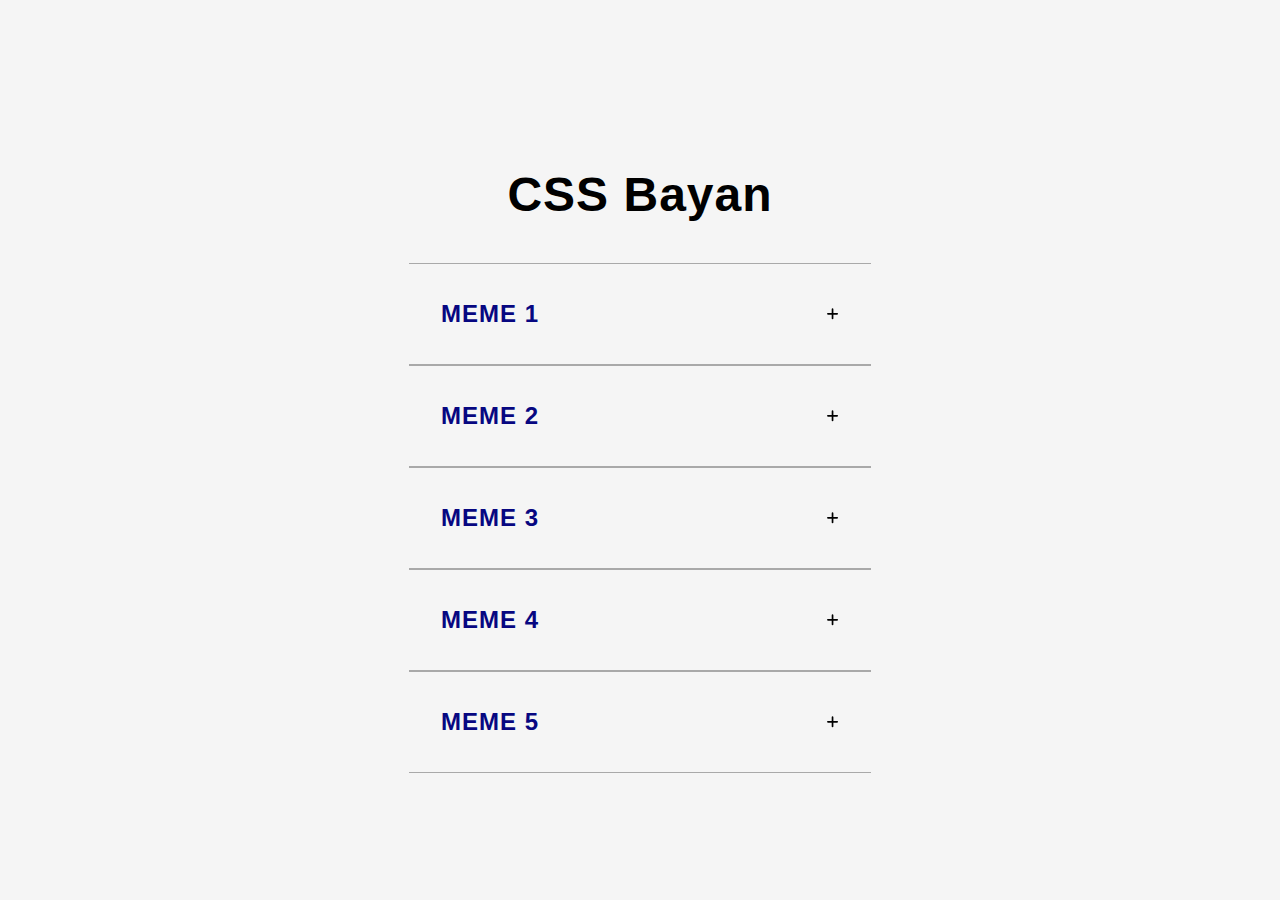
==== index.html @ b44ee9ef "Add files via upload" ====
<html lang="en">
<head>
    <meta charset="UTF-8">
    <meta http-equiv="X-UA-Compatible" content="IE=edge">
    <meta name="viewport" content="width=device-width, initial-scale=1.0">
    <link rel="icon" href="bayan.jpg">
    <link rel="stylesheet" href="style.css">
    <title>CSS Bayan</title>
</head>
<body>

    <header class="header">
        <h1>CSS Bayan</h1>
    </header>

 <main class="main">

  <div class="accordion">

     <div  class="title1">
     <p>MEME 1</p>
     <svg xmlns="http://www.w3.org/2000/svg"  class="plus_img1" viewBox="0 0 448 512"><!--! Font Awesome Pro 6.3.0 by @fontawesome - https://fontawesome.com License - https://fontawesome.com/license (Commercial License) Copyright 2023 Fonticons, Inc. --><path d="M240 80c0-17.7-14.3-32-32-32s-32 14.3-32 32V224H32c-17.7 0-32 14.3-32 32s14.3 32 32 32H176V432c0 17.7 14.3 32 32 32s32-14.3 32-32V288H384c17.7 0 32-14.3 32-32s-14.3-32-32-32H240V80z"/></svg>
     </div>

     <div class="meme1" >
     <img src="meme.png" alt="meme">
     </div>

   </div>

   <div class="accordion">

    <div  class="title2">
    <p>MEME 2</p>
    <svg xmlns="http://www.w3.org/2000/svg" class="plus_img2"  viewBox="0 0 448 512"><!--! Font Awesome Pro 6.3.0 by @fontawesome - https://fontawesome.com License - https://fontawesome.com/license (Commercial License) Copyright 2023 Fonticons, Inc. --><path d="M240 80c0-17.7-14.3-32-32-32s-32 14.3-32 32V224H32c-17.7 0-32 14.3-32 32s14.3 32 32 32H176V432c0 17.7 14.3 32 32 32s32-14.3 32-32V288H384c17.7 0 32-14.3 32-32s-14.3-32-32-32H240V80z"/></svg>
    </div>

    <div class="meme2">
    <img src="meme2.jpg" alt="meme">
    </div>

  </div>

  <div class="accordion">

     <div  class="title3">
     <p>MEME 3</p>
     <svg xmlns="http://www.w3.org/2000/svg" class="plus_img3"  viewBox="0 0 448 512"><!--! Font Awesome Pro 6.3.0 by @fontawesome - https://fontawesome.com License - https://fontawesome.com/license (Commercial License) Copyright 2023 Fonticons, Inc. --><path d="M240 80c0-17.7-14.3-32-32-32s-32 14.3-32 32V224H32c-17.7 0-32 14.3-32 32s14.3 32 32 32H176V432c0 17.7 14.3 32 32 32s32-14.3 32-32V288H384c17.7 0 32-14.3 32-32s-14.3-32-32-32H240V80z"/></svg>
     </div>

     <div class="meme3">
     <img src="meme3.jpg" alt="meme">
     </div>

  </div>

  <div class="accordion">

     <div  class="title4">
     <p>MEME 4</p>
     <svg xmlns="http://www.w3.org/2000/svg" class="plus_img4"  viewBox="0 0 448 512"><!--! Font Awesome Pro 6.3.0 by @fontawesome - https://fontawesome.com License - https://fontawesome.com/license (Commercial License) Copyright 2023 Fonticons, Inc. --><path d="M240 80c0-17.7-14.3-32-32-32s-32 14.3-32 32V224H32c-17.7 0-32 14.3-32 32s14.3 32 32 32H176V432c0 17.7 14.3 32 32 32s32-14.3 32-32V288H384c17.7 0 32-14.3 32-32s-14.3-32-32-32H240V80z"/></svg>
     </div>

     <div class="meme4">
     <img src="meme4.png" alt="meme">
     </div>

  </div>

  <div class="accordion">

     <div  class="title5">
     <p>MEME 5</p>
     <svg xmlns="http://www.w3.org/2000/svg" class="plus_img5"  viewBox="0 0 448 512"><!--! Font Awesome Pro 6.3.0 by @fontawesome - https://fontawesome.com License - https://fontawesome.com/license (Commercial License) Copyright 2023 Fonticons, Inc. --><path d="M240 80c0-17.7-14.3-32-32-32s-32 14.3-32 32V224H32c-17.7 0-32 14.3-32 32s14.3 32 32 32H176V432c0 17.7 14.3 32 32 32s32-14.3 32-32V288H384c17.7 0 32-14.3 32-32s-14.3-32-32-32H240V80z"/></svg>
     </div>

     <div class="meme5">
     <img src="meme5.jpg" alt="meme">
     </div>

  </div>
  
 </main>

 <script src="script.js"></script>
</body>
</html>
---- style.css ----
/** Reset **/
*,
*::before,
*::after {
  box-sizing: border-box;
}

* {
  padding: 0;
  margin: 0;
}

/**font**/
@import url('https://fonts.googleapis.com/css2?family=Bai+Jamjuree:wght@600&display=swap');
@import url('https://fonts.googleapis.com/css2?family=Bai+Jamjuree:wght@700&display=swap');


body{
 font-family: "Open Sans", sans-serif;
 min-height: 100vh;
 text-rendering: optimizeSpeed;
 line-height: 1.5;
 display: flex;
 flex-direction: column;
 align-items: center;
 justify-content: center;
 letter-spacing: 1px;
 scroll-behavior: smooth;
 color: black;
 background-color: whitesmoke;
 font-size: 1.5rem;
}

header{
 padding: 2rem;
}

h1{
align-items: left;
}

h1:hover{
 cursor: pointer;
}

.title1, .title2, .title3, .title4, .title5{
 display: flex;
 flex-direction: row;
 align-items: center;
 justify-content: space-between;
 padding: 2rem;
 border: solid darkgray;
 border-width: 1px 0 1px 0;
 font-weight: 700;
}

.title1:hover{
 cursor: pointer;
}

.title1:not(:hover){
 color: rgb(7, 7, 129);
}

.title2:hover{
 cursor: pointer;
}
 
 .title2:not(:hover){
 color: rgb(7, 7, 129);
}

 .title3:hover{
 cursor: pointer;
 }
 
 .title3:not(:hover){
 color: rgb(7, 7, 129);
 }

 .title4:hover{
 cursor: pointer;
 }
 
 .title4:not(:hover){
 color: rgb(7, 7, 129);
 }

 .title5:hover{
 cursor: pointer;
 }
 
 .title5:not(:hover){
 color: rgb(7, 7, 129);
 }
 
.meme1, .meme2, .meme3, .meme4, .meme5{
 display: none;
 transform: scale(0);
 transition: 0.5s linear all;
}

.meme-thatyoucansee img{
 max-width: 310px;
}

.meme-thatyoucansee{
 display: flex;
 align-items: center;
 justify-content: center;
 transform: scale(1);
 transition: 0.5s linear all;
}

.meme:hover{
 cursor: pointer;
}

.plus_img1, .plus_img2, .plus_img3, .plus_img4, .plus_img5{
 width: 3%;
 transition: 0.5s linear all;
}

.plus_img-transform{
 width: 3%;
 transform: rotate(45deg);
 transition: 0.5s linear all;
}
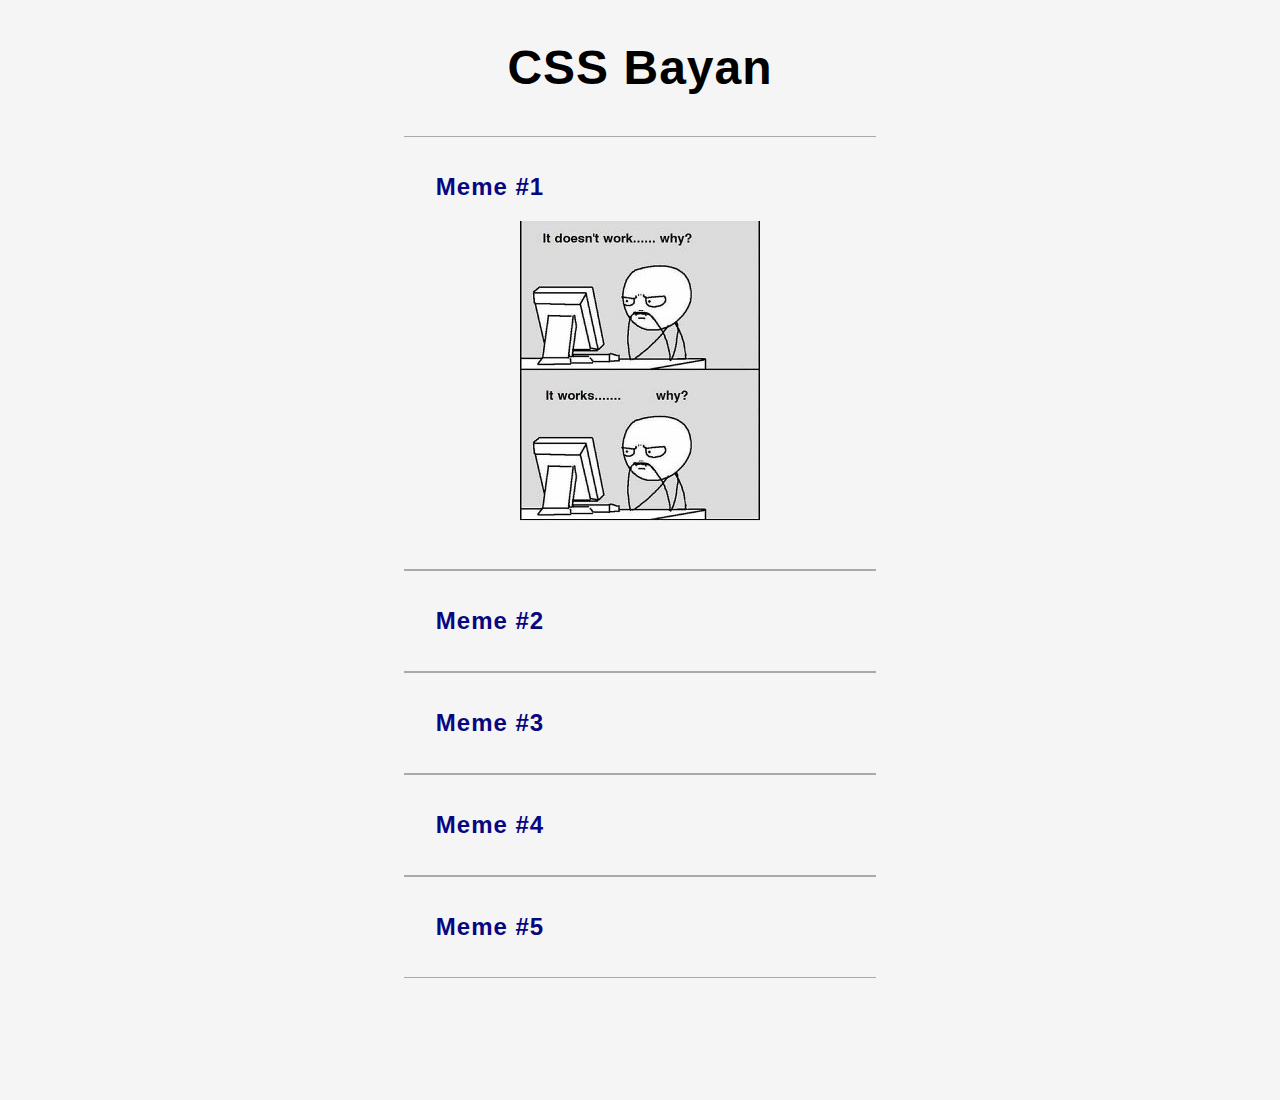
==== commit c1e105fb: "feat: changes (March 14, 2023 02:08 AM)" ====
--- a/index.html
+++ b/index.html
@@ -17,71 +17,78 @@
 
   <div class="accordion">
 
-     <div  class="title1">
-     <p>MEME 1</p>
-     <svg xmlns="http://www.w3.org/2000/svg"  class="plus_img1" viewBox="0 0 448 512"><!--! Font Awesome Pro 6.3.0 by @fontawesome - https://fontawesome.com License - https://fontawesome.com/license (Commercial License) Copyright 2023 Fonticons, Inc. --><path d="M240 80c0-17.7-14.3-32-32-32s-32 14.3-32 32V224H32c-17.7 0-32 14.3-32 32s14.3 32 32 32H176V432c0 17.7 14.3 32 32 32s32-14.3 32-32V288H384c17.7 0 32-14.3 32-32s-14.3-32-32-32H240V80z"/></svg>
-     </div>
-
+     <div  class="title">
+      <input type="checkbox" name="chacor" id="chacor1" checked="checked" />
+      <label for="chacor1"> <div class="label_and_plus"><p>Meme #1</p>
+     <svg xmlns="http://www.w3.org/2000/svg"  class="plus_img" viewBox="0 0 448 512"><!--! Font Awesome Pro 6.3.0 by @fontawesome - https://fontawesome.com License - https://fontawesome.com/license (Commercial License) Copyright 2023 Fonticons, Inc. --><path d="M240 80c0-17.7-14.3-32-32-32s-32 14.3-32 32V224H32c-17.7 0-32 14.3-32 32s14.3 32 32 32H176V432c0 17.7 14.3 32 32 32s32-14.3 32-32V288H384c17.7 0 32-14.3 32-32s-14.3-32-32-32H240V80z"/></svg>
+   </div> 
      <div class="meme1" >
      <img src="meme.png" alt="meme">
      </div>
-
+   </label>
+    </div>
    </div>
 
    <div class="accordion">
 
-    <div  class="title2">
-    <p>MEME 2</p>
-    <svg xmlns="http://www.w3.org/2000/svg" class="plus_img2"  viewBox="0 0 448 512"><!--! Font Awesome Pro 6.3.0 by @fontawesome - https://fontawesome.com License - https://fontawesome.com/license (Commercial License) Copyright 2023 Fonticons, Inc. --><path d="M240 80c0-17.7-14.3-32-32-32s-32 14.3-32 32V224H32c-17.7 0-32 14.3-32 32s14.3 32 32 32H176V432c0 17.7 14.3 32 32 32s32-14.3 32-32V288H384c17.7 0 32-14.3 32-32s-14.3-32-32-32H240V80z"/></svg>
+    <div  class="title">
+      <input type="checkbox" name="chacor" id="chacor2" checked="checked" />
+      <label for="chacor2"> <div class="label_and_plus"> <p>Meme #2</p>
+    <svg xmlns="http://www.w3.org/2000/svg" class="plus_img"  viewBox="0 0 448 512"><!--! Font Awesome Pro 6.3.0 by @fontawesome - https://fontawesome.com License - https://fontawesome.com/license (Commercial License) Copyright 2023 Fonticons, Inc. --><path d="M240 80c0-17.7-14.3-32-32-32s-32 14.3-32 32V224H32c-17.7 0-32 14.3-32 32s14.3 32 32 32H176V432c0 17.7 14.3 32 32 32s32-14.3 32-32V288H384c17.7 0 32-14.3 32-32s-14.3-32-32-32H240V80z"/></svg>
+     </div>
+ 
+    <div class="meme">
+    <img src="meme2.jpg" alt="meme">
+    </div>
+    </label>
+     </div>
     </div>
 
-    <div class="meme2">
-    <img src="meme2.jpg" alt="meme">
-    </div>
+  <div class="accordion">
 
+     <div  class="title">
+      <input type="checkbox" name="chacor" id="chacor3" checked="checked" />
+      <label for="chacor3"> <div class="label_and_plus"><p>Meme #3</p>
+     <svg xmlns="http://www.w3.org/2000/svg" class="plus_img"  viewBox="0 0 448 512"><!--! Font Awesome Pro 6.3.0 by @fontawesome - https://fontawesome.com License - https://fontawesome.com/license (Commercial License) Copyright 2023 Fonticons, Inc. --><path d="M240 80c0-17.7-14.3-32-32-32s-32 14.3-32 32V224H32c-17.7 0-32 14.3-32 32s14.3 32 32 32H176V432c0 17.7 14.3 32 32 32s32-14.3 32-32V288H384c17.7 0 32-14.3 32-32s-14.3-32-32-32H240V80z"/></svg>
+      </div>
+     <div class="meme">
+     <img src="meme3.jpg" alt="meme">
+     </div>
+    </label>
+     </div>
   </div>
 
   <div class="accordion">
 
-     <div  class="title3">
-     <p>MEME 3</p>
-     <svg xmlns="http://www.w3.org/2000/svg" class="plus_img3"  viewBox="0 0 448 512"><!--! Font Awesome Pro 6.3.0 by @fontawesome - https://fontawesome.com License - https://fontawesome.com/license (Commercial License) Copyright 2023 Fonticons, Inc. --><path d="M240 80c0-17.7-14.3-32-32-32s-32 14.3-32 32V224H32c-17.7 0-32 14.3-32 32s14.3 32 32 32H176V432c0 17.7 14.3 32 32 32s32-14.3 32-32V288H384c17.7 0 32-14.3 32-32s-14.3-32-32-32H240V80z"/></svg>
+     <div  class="title">
+      <input type="checkbox" name="chacor" id="chacor4" checked="checked" />
+      <label for="chacor4"> <div class="label_and_plus"><p>Meme #4</p>
+     <svg xmlns="http://www.w3.org/2000/svg" class="plus_img"  viewBox="0 0 448 512"><!--! Font Awesome Pro 6.3.0 by @fontawesome - https://fontawesome.com License - https://fontawesome.com/license (Commercial License) Copyright 2023 Fonticons, Inc. --><path d="M240 80c0-17.7-14.3-32-32-32s-32 14.3-32 32V224H32c-17.7 0-32 14.3-32 32s14.3 32 32 32H176V432c0 17.7 14.3 32 32 32s32-14.3 32-32V288H384c17.7 0 32-14.3 32-32s-14.3-32-32-32H240V80z"/></svg>
      </div>
 
-     <div class="meme3">
-     <img src="meme3.jpg" alt="meme">
+     <div class="meme">
+     <img src="meme4.png" alt="meme">
      </div>
-
+   </label>
+   </div>
   </div>
 
   <div class="accordion">
 
-     <div  class="title4">
-     <p>MEME 4</p>
-     <svg xmlns="http://www.w3.org/2000/svg" class="plus_img4"  viewBox="0 0 448 512"><!--! Font Awesome Pro 6.3.0 by @fontawesome - https://fontawesome.com License - https://fontawesome.com/license (Commercial License) Copyright 2023 Fonticons, Inc. --><path d="M240 80c0-17.7-14.3-32-32-32s-32 14.3-32 32V224H32c-17.7 0-32 14.3-32 32s14.3 32 32 32H176V432c0 17.7 14.3 32 32 32s32-14.3 32-32V288H384c17.7 0 32-14.3 32-32s-14.3-32-32-32H240V80z"/></svg>
-     </div>
-
-     <div class="meme4">
-     <img src="meme4.png" alt="meme">
-     </div>
-
-  </div>
-
-  <div class="accordion">
-
-     <div  class="title5">
-     <p>MEME 5</p>
-     <svg xmlns="http://www.w3.org/2000/svg" class="plus_img5"  viewBox="0 0 448 512"><!--! Font Awesome Pro 6.3.0 by @fontawesome - https://fontawesome.com License - https://fontawesome.com/license (Commercial License) Copyright 2023 Fonticons, Inc. --><path d="M240 80c0-17.7-14.3-32-32-32s-32 14.3-32 32V224H32c-17.7 0-32 14.3-32 32s14.3 32 32 32H176V432c0 17.7 14.3 32 32 32s32-14.3 32-32V288H384c17.7 0 32-14.3 32-32s-14.3-32-32-32H240V80z"/></svg>
-     </div>
-
-     <div class="meme5">
+     <div  class="title">
+      <input type="checkbox" name="chacor" id="chacor5" checked="checked" />
+      <label for="chacor5"> <div class="label_and_plus"><p>Meme #5</p>
+     <svg xmlns="http://www.w3.org/2000/svg" class="plus_img"  viewBox="0 0 448 512"><!--! Font Awesome Pro 6.3.0 by @fontawesome - https://fontawesome.com License - https://fontawesome.com/license (Commercial License) Copyright 2023 Fonticons, Inc. --><path d="M240 80c0-17.7-14.3-32-32-32s-32 14.3-32 32V224H32c-17.7 0-32 14.3-32 32s14.3 32 32 32H176V432c0 17.7 14.3 32 32 32s32-14.3 32-32V288H384c17.7 0 32-14.3 32-32s-14.3-32-32-32H240V80z"/></svg>
+       </div>
+     <div class="meme">
      <img src="meme5.jpg" alt="meme">
      </div>
+    </label>
+    </div>
 
   </div>
   
  </main>
 
- <script src="script.js"></script>
 </body>
 </html>--- a/style.css
+++ b/style.css
@@ -43,86 +43,96 @@
  cursor: pointer;
 }
 
-.title1, .title2, .title3, .title4, .title5{
+.title{
  display: flex;
  flex-direction: row;
  align-items: center;
- justify-content: space-between;
  padding: 2rem;
  border: solid darkgray;
  border-width: 1px 0 1px 0;
  font-weight: 700;
 }
 
-.title1:hover{
+.title:hover{
+ cursor: pointer;
+ color: black;
+}
+
+.title:not(:hover){
+ color: rgb(7, 7, 129);
+}
+
+input{
+display: none;
+}
+
+label{
+display: flex;
+flex-direction: column;
+}
+
+label:hover{
  cursor: pointer;
 }
 
-.title1:not(:hover){
- color: rgb(7, 7, 129);
+img{
+ max-width: 310px;
+ cursor: pointer;
+ opacity: 1;
 }
 
-.title2:hover{
- cursor: pointer;
+.main:hover label .plus_img{
+ opacity: 1;
 }
  
- .title2:not(:hover){
- color: rgb(7, 7, 129);
+.label_and_plus {
+ display: flex;
+ justify-content: space-between;
 }
 
- .title3:hover{
- cursor: pointer;
- }
- 
- .title3:not(:hover){
- color: rgb(7, 7, 129);
- }
+.plus_img{
+ opacity: 0;
+ width: 5%;
+ transform: rotate(45deg);
+ transition: all 0.3s;
+}
 
- .title4:hover{
- cursor: pointer;
- }
- 
- .title4:not(:hover){
- color: rgb(7, 7, 129);
- }
-
- .title5:hover{
- cursor: pointer;
- }
- 
- .title5:not(:hover){
- color: rgb(7, 7, 129);
- }
- 
-.meme1, .meme2, .meme3, .meme4, .meme5{
- display: none;
- transform: scale(0);
+.accordion input:checked + label .plus_img{
+ transform: rotate(0deg);
  transition: 0.5s linear all;
 }
-
-.meme-thatyoucansee img{
- max-width: 310px;
+.accordion input:checked + label img{
+ opacity: 0;
+ transition:  0.5s linear all;
+ margin: 1rem;
 }
 
-.meme-thatyoucansee{
- display: flex;
- align-items: center;
- justify-content: center;
- transform: scale(1);
- transition: 0.5s linear all;
+.meme1 img{
+  opacity: 0;
+}
+.accordion input:checked + label .meme1 img{
+  opacity: 1;
+
+  transition: 0.5s linear all;
 }
 
-.meme:hover{
- cursor: pointer;
+.accordion input:checked + label .meme {
+ height: 0;
 }
 
-.plus_img1, .plus_img2, .plus_img3, .plus_img4, .plus_img5{
- width: 3%;
- transition: 0.5s linear all;
+.accordion input:checked + label .meme1 {
+  height: fit-content;
+ }
+.meme{
+  height: fit-content;
+  display: flex;
+  align-items: center;
+  justify-content: center;
 }
 
-.plus_img-transform{
- width: 3%;
- transform: rotate(45deg);
- transition: 0.5s linear all;
+.meme1{
+  height: 0;
+  display: flex;
+  align-items: center;
+  justify-content: center;
 }